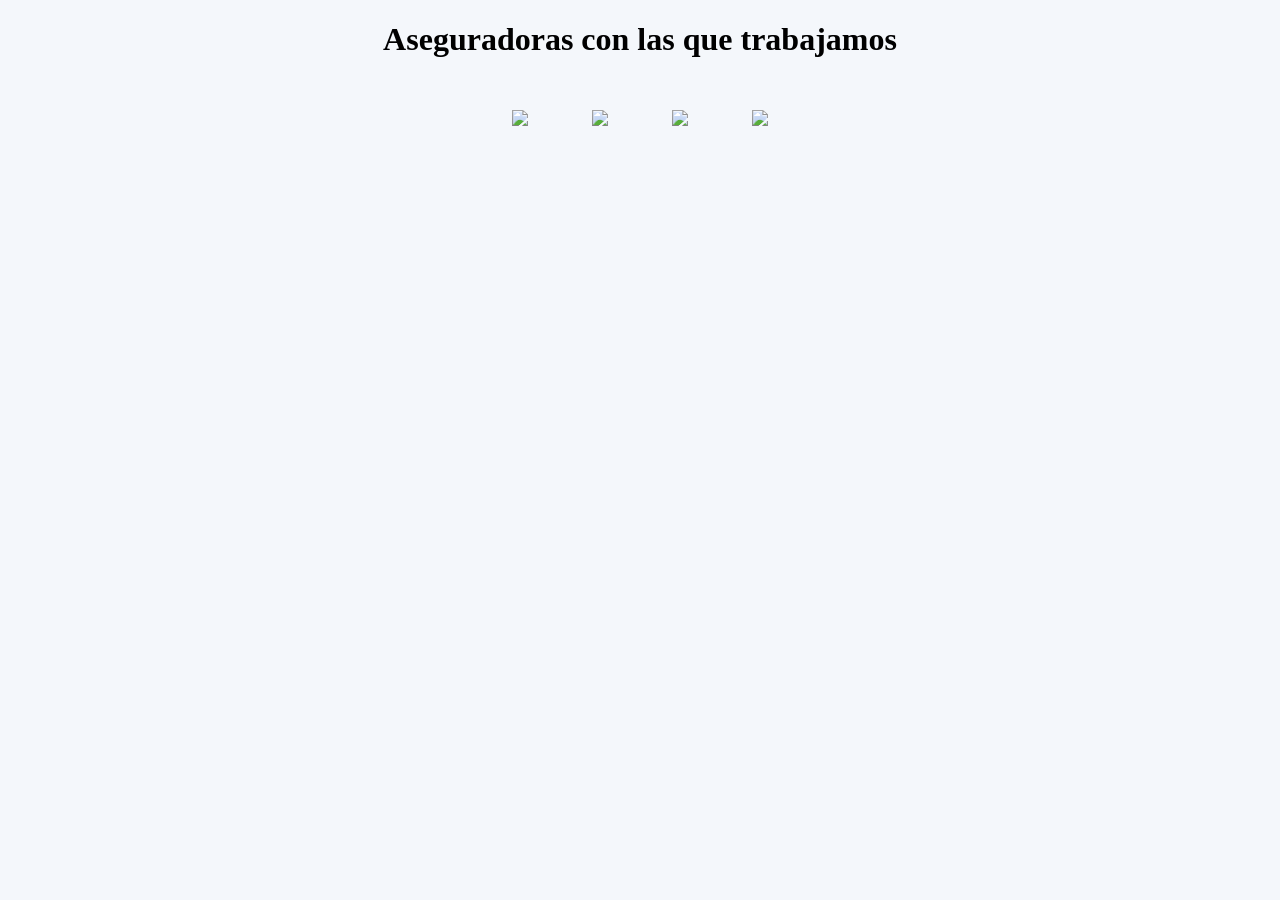
==== aseguradoras.html @ a79991fa "Update aseguradoras.html" ====
<!DOCTYPE html>
<html lang="es">
<head>

<meta charset="UTF-8">

<title>Aseguradoras | iSeguros</title>

<style>

body{
font-family:Poppins;
background:#f4f7fb;
text-align:center;
}

img{
width:180px;
margin:30px;
}

</style>

</head>

<body>

<h1>Aseguradoras con las que trabajamos</h1>

<img src="https://upload.wikimedia.org/wikipedia/commons/4/4c/Mapfre_logo.svg">

<img src="https://upload.wikimedia.org/wikipedia/commons/6/6a/AIG_logo.svg">

<img src="https://upload.wikimedia.org/wikipedia/commons/0/0e/BMI_logo.svg">

<img src="https://upload.wikimedia.org/wikipedia/commons/3/36/Liberty_Mutual_logo.svg">

</body>
</html>
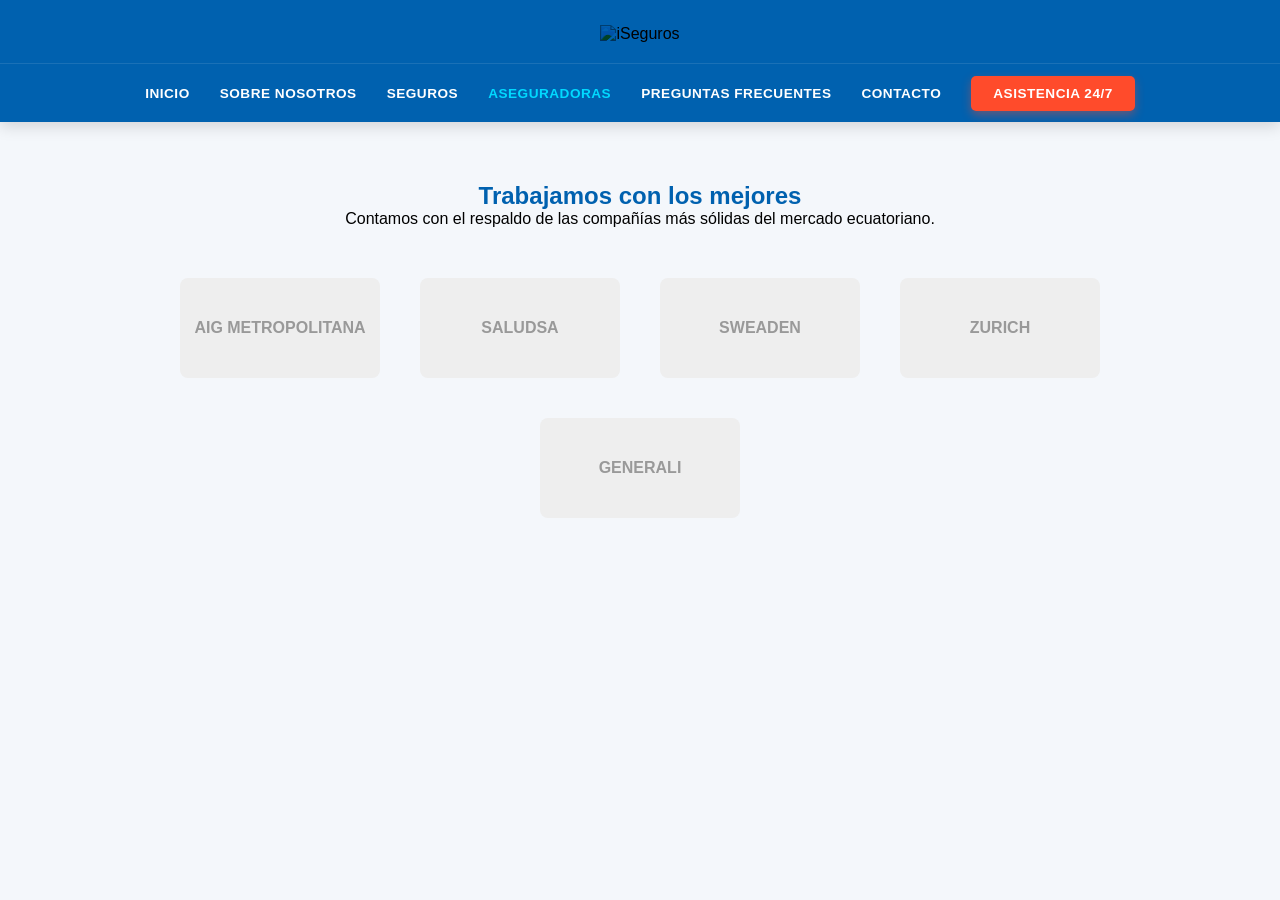
==== commit 203861e1: "Update aseguradoras.html" ====
--- a/aseguradoras.html
+++ b/aseguradoras.html
@@ -1,39 +1,51 @@
 <!DOCTYPE html>
 <html lang="es">
 <head>
+    <meta charset="UTF-8">
+    <title>Aseguradoras Aliadas | iSeguros</title>
+    <link rel="stylesheet" href="style.css">
+</head>
+<body>
+    <header>
+        <div class="logo-container"><img src="logo.png" alt="iSeguros"></div>
+        <nav>
+            <ul>
+                <li><a href="index.html">Inicio</a></li>
+                <li><a href="nosotros.html">Sobre Nosotros</a></li>
+                <li><a href="seguros.html">Seguros</a></li>
+                <li><a href="aseguradoras.html" class="active">Aseguradoras</a></li>
+                <li><a href="faq.html">Preguntas Frecuentes</a></li>
+                <li><a href="contacto.html">Contacto</a></li>
+                <li><a href="asistencia.html" class="asistencia-btn">Asistencia 24/7</a></li>
+            </ul>
+        </nav>
+    </header>
 
-<meta charset="UTF-8">
+    <main style="padding: 60px 10%; text-align: center;">
+        <h2 style="color: var(--azul-corporativo);">Trabajamos con los mejores</h2>
+        <p style="margin-bottom: 50px;">Contamos con el respaldo de las compañías más sólidas del mercado ecuatoriano.</p>
+        
+        <div style="display: flex; flex-wrap: wrap; justify-content: center; gap: 40px; align-items: center;">
+            <div class="logo-partner">AIG METROPOLITANA</div>
+            <div class="logo-partner">SALUDSA</div>
+            <div class="logo-partner">SWEADEN</div>
+            <div class="logo-partner">ZURICH</div>
+            <div class="logo-partner">GENERALI</div>
+        </div>
+    </main>
 
-<title>Aseguradoras | iSeguros</title>
-
-<style>
-
-body{
-font-family:Poppins;
-background:#f4f7fb;
-text-align:center;
-}
-
-img{
-width:180px;
-margin:30px;
-}
-
-</style>
-
-</head>
-
-<body>
-
-<h1>Aseguradoras con las que trabajamos</h1>
-
-<img src="https://upload.wikimedia.org/wikipedia/commons/4/4c/Mapfre_logo.svg">
-
-<img src="https://upload.wikimedia.org/wikipedia/commons/6/6a/AIG_logo.svg">
-
-<img src="https://upload.wikimedia.org/wikipedia/commons/0/0e/BMI_logo.svg">
-
-<img src="https://upload.wikimedia.org/wikipedia/commons/3/36/Liberty_Mutual_logo.svg">
-
+    <style>
+        .logo-partner {
+            width: 200px;
+            height: 100px;
+            background: #eee;
+            display: flex;
+            align-items: center;
+            justify-content: center;
+            font-weight: bold;
+            color: #999;
+            border-radius: 8px;
+        }
+    </style>
 </body>
 </html>
--- a/style.css
+++ b/style.css
@@ -0,0 +1,176 @@
+:root {
+    --azul-corporativo: #0061af; /* El azul de tu logo */
+    --azul-oscuro: #004a87;
+    --rojo-alerta: #ff4b2b;
+    --blanco: #ffffff;
+    --gris-fondo: #f4f7fb;
+}
+
+* {
+    margin: 0;
+    padding: 0;
+    box-sizing: border-box;
+    font-family: 'Poppins', sans-serif;
+}
+
+body {
+    background-color: var(--gris-fondo);
+}
+
+/* HEADER Y NAVEGACIÓN - BLOQUE AZUL SÓLIDO */
+header {
+    background-color: var(--azul-corporativo);
+    padding-top: 25px;
+    text-align: center;
+    position: sticky;
+    top: 0;
+    z-index: 1000;
+    box-shadow: 0 4px 15px rgba(0,0,0,0.15);
+}
+
+.logo-container {
+    padding-bottom: 20px;
+}
+
+.logo-container img {
+    max-width: 320px; /* Tamaño impactante */
+    height: auto;
+    /* Esto ayuda si el logo tiene un fondo azul ligeramente diferente */
+    mix-blend-mode: multiply; 
+}
+
+nav {
+    background-color: var(--azul-corporativo);
+    padding: 15px 0;
+    border-top: 1px solid rgba(255,255,255,0.1); /* Línea muy sutil para separar */
+}
+
+nav ul {
+    list-style: none;
+    display: flex;
+    justify-content: center;
+    align-items: center;
+    flex-wrap: wrap;
+}
+
+nav ul li {
+    margin: 5px 15px;
+}
+
+nav ul li a {
+    text-decoration: none;
+    color: var(--blanco);
+    font-weight: 600;
+    font-size: 0.85rem;
+    text-transform: uppercase;
+    transition: all 0.3s ease;
+    letter-spacing: 0.5px;
+}
+
+nav ul li a:hover, nav ul li a.active {
+    color: #00d9ff; /* Un celeste brillante para resaltar donde estás */
+}
+
+/* BOTÓN ASISTENCIA ROJO */
+nav ul li a.asistencia-btn {
+    background-color: var(--rojo-alerta);
+    padding: 10px 22px;
+    border-radius: 5px;
+    color: white !important;
+    animation: pulse 2s infinite;
+    box-shadow: 0 4px 10px rgba(255, 75, 43, 0.4);
+}
+
+@keyframes pulse {
+    0% { transform: scale(1); }
+    50% { transform: scale(1.05); }
+    100% { transform: scale(1); }
+}
+
+/* HERO SECTION - INICIO */
+.hero-section {
+    height: 70vh;
+    background: linear-gradient(rgba(0,0,0,0.4), rgba(0,0,0,0.4)), url('https://images.unsplash.com/photo-1556742049-0cfed4f6a45d?q=80&w=2000&auto=format&fit=crop');
+    background-size: cover;
+    background-position: center;
+    display: flex;
+    justify-content: center;
+    align-items: center;
+    color: white;
+    text-align: center;
+}
+
+.hero-content h1 {
+    font-size: 3.5rem;
+    font-weight: 700;
+    margin-bottom: 10px;
+}
+
+.hero-buttons {
+    margin-top: 30px;
+}
+
+.btn-primary {
+    background: var(--rojo-alerta);
+    color: white;
+    padding: 15px 35px;
+    text-decoration: none;
+    border-radius: 50px;
+    font-weight: bold;
+    margin-right: 15px;
+    transition: 0.3s;
+}
+
+.btn-secondary {
+    background: var(--azul-corporativo);
+    color: white;
+    padding: 15px 35px;
+    text-decoration: none;
+    border-radius: 50px;
+    font-weight: bold;
+    transition: 0.3s;
+}
+
+.btn-primary:hover, .btn-secondary:hover {
+    transform: translateY(-5px);
+    box-shadow: 0 10px 20px rgba(0,0,0,0.2);
+}
+
+/* FOOTER */
+footer {
+    background: var(--azul-oscuro);
+    color: white;
+    padding: 40px 20px;
+    text-align: center;
+    font-size: 0.9rem;
+}
+
+/* WHATSAPP FLOTANTE */
+.wsp-float {
+    position: fixed;
+    bottom: 30px;
+    right: 30px;
+    background: #25d366;
+    color: white;
+    width: 60px;
+    height: 60px;
+    border-radius: 50%;
+    display: flex;
+    justify-content: center;
+    align-items: center;
+    font-size: 30px;
+    box-shadow: 0 4px 15px rgba(0,0,0,0.3);
+    z-index: 1000;
+    transition: 0.3s;
+}
+
+.wsp-float:hover {
+    transform: scale(1.1);
+}
+
+/* RESPONSIVE */
+@media (max-width: 768px) {
+    .hero-content h1 { font-size: 2.2rem; }
+    nav ul { flex-direction: column; }
+    nav ul li { margin: 10px 0; }
+}
